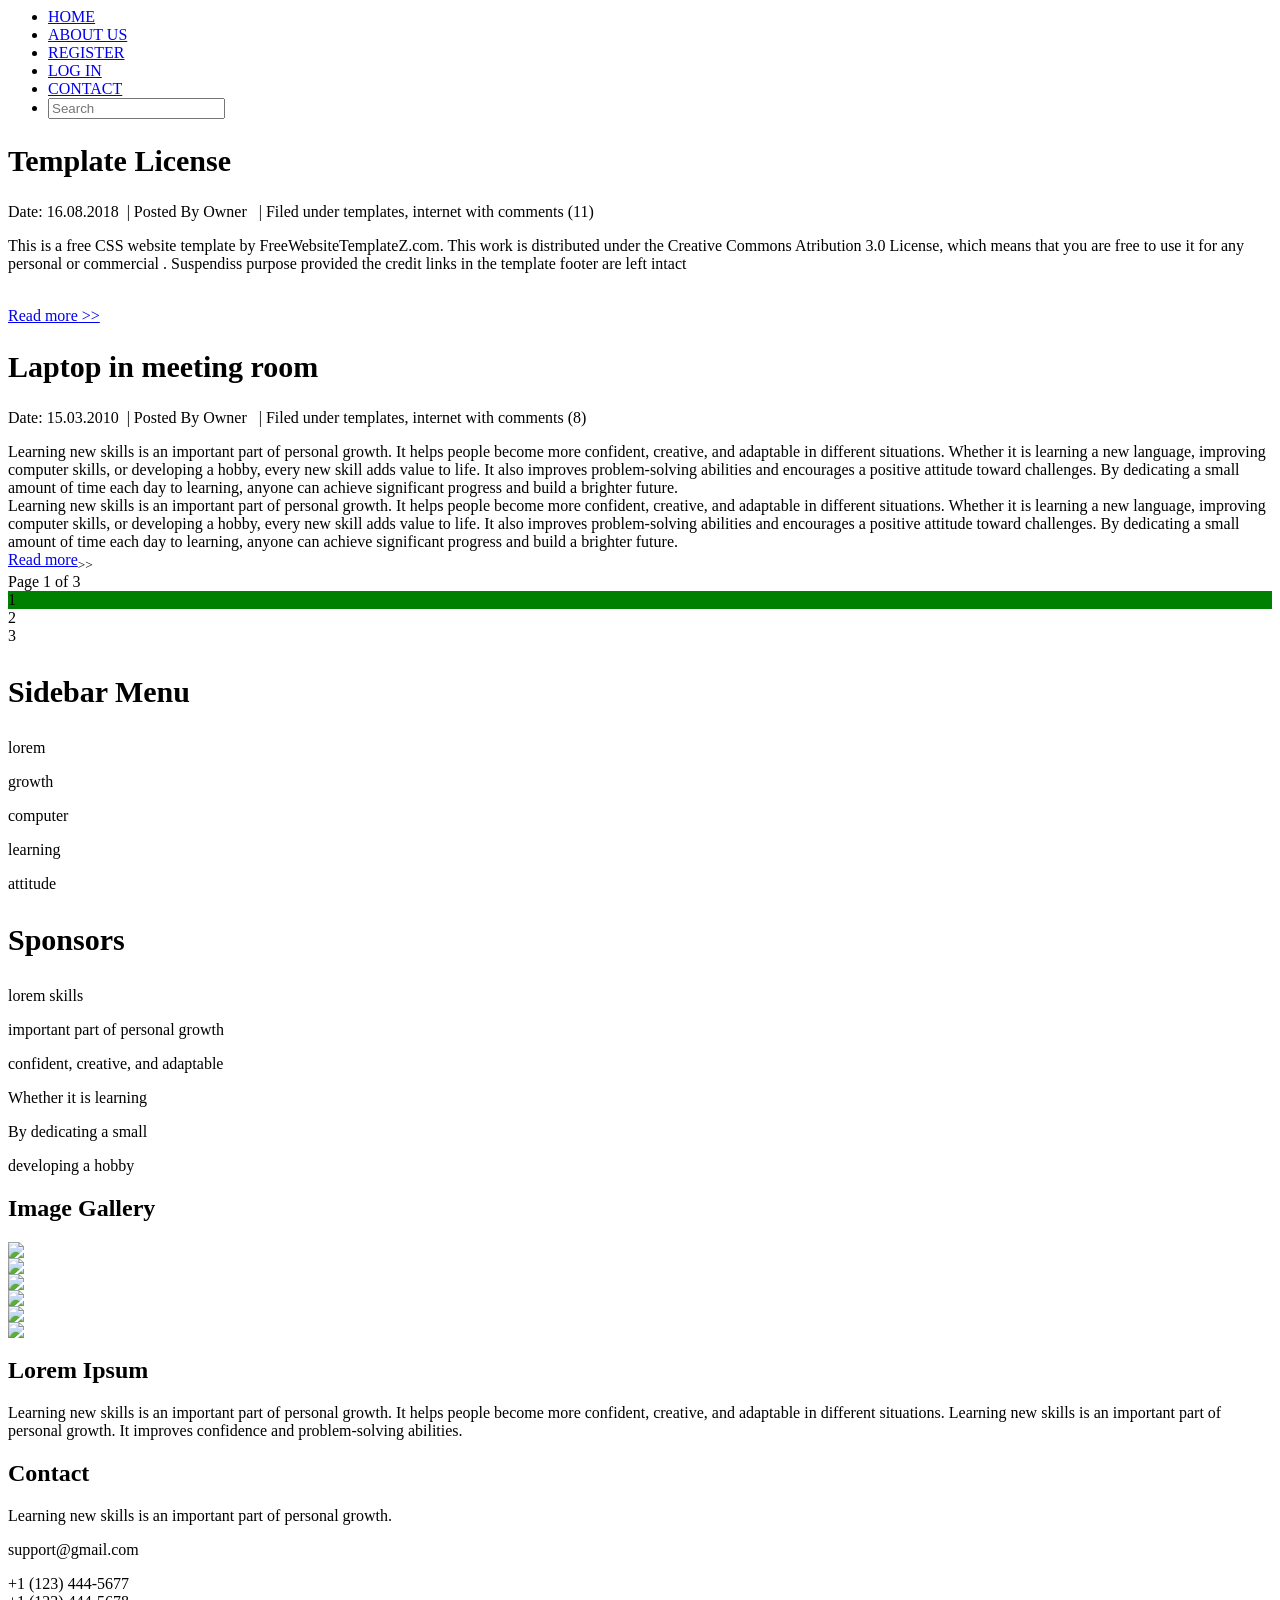
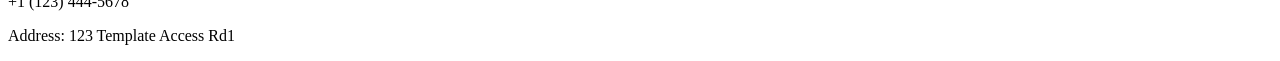
==== index.html @ c6895ab8 "Add files via upload" ====
<html>
<head>
<link href="css/style.CSS" rel="stylesheet"/>
</head>
<body>
	<div id="outer">
		<div id="nav">
			<ul>
				<li><a href="index.html">HOME</a></li>
				<li><a href="about.html">ABOUT US</a></li>
				<li><a href="register.html">REGISTER</a></li>
				<li><a href="login.html">LOG IN</a></li>
				<li><a href="contact.html">CONTACT</a></li>
<li><input type="text" placeholder="Search" id="search"></li>
</ul>
		</div>
		<div id="slider"></div>
		<div  id="papa">
			<div id="left">
				<div id="part1">
					<h2 style="font-size:30px; ">Template License</h2>
					<p>Date: <span class="style">16.08.2018</span> &nbsp| Posted By <span class="style">Owner</span> &nbsp | Filed under <span 								class="style">templates</span>, <span class="style">internet</span> 
								with comments <span class="style">(11)</span></p>
					<div id="img1"></div>
					<p>This is a free CSS website template by FreeWebsiteTemplateZ.com. This work is distributed under the Creative
 Commons Atribution 3.0 License, which means that you are free to use it for any personal or commercial
. Suspendiss purpose provided the credit links in the template footer are left intact</p>
					<br><a href="#">Read more >> </a>
				</div>
<div id="line"></div>
				<div id="part2">

						<h2  style="font-size:30px;">Laptop in meeting room</h2>
					<p>Date: <span class="style">15.03.2010</span> &nbsp| Posted By <span class="style">Owner</span> &nbsp | Filed under <span 								class="style">templates</span>, <span class="style">internet</span> 
								with comments <span class="style">(8)</span></p>
					<div class="para">Learning new skills is an important part of personal growth. It helps people become more confident, creative, and adaptable in different situations.<span class="style"> Whether it is learning a new language, improving computer skills, or developing a hobby, every new skill adds value to life.</span> It also improves problem-solving abilities and encourages a positive attitude toward challenges. By dedicating a small amount of time each day to learning, anyone can achieve significant progress and build a brighter future.</div>
					<div class="para">Learning new skills is an important part of personal growth. It helps people become more confident, creative, and adaptable in different situations. Whether it is learning a new language, improving computer skills, or developing a hobby, every new skill adds value to life. It also improves problem-solving abilities and encourages a positive attitude toward challenges. By dedicating a small amount of time each day to learning, anyone can achieve significant progress and build a brighter future.</div>	
					<a href="#">Read more</a><sub>>></sub>
		
				</div>
				<div id="line"></div>
				<div id="lastpart">
					<div id="pgleft">Page 1 of 3</div>
					<div id="pgright">
						<div class="baby" style="background-color:green;"> 1 </div><div class="baby"> 2 </div><div class="baby"> 3 </div>
					</div>
				</div>
			</div>
			

			<div id="right">
				<div class="right_one">
					<h3 style="font-size:30px;">Sidebar Menu</h3>
					<p>lorem</p>
					<p>growth</p>
					<p>computer</p>
					<p>learning</p>
					<p>attitude</p>
				</div>
				<div class="right_one">
					<h3 style="font-size:30px;">Sponsors</h3>
					<p>lorem skills</p>
					<p>important part of personal growth</p>
					<p>confident, creative, and adaptable</p>
					<p>Whether it is learning</p>
					<p>By dedicating a small </p>
					<p>developing a hobby</p>
				</div>
			</div>
		</div>
		<div id="footer">
    <div class="footer_one">
        <h2>Image Gallery</h2>
        <div class="gallery">
            <img src="images/img1.jpg">
        </div>
        <div class="gallery">
            <img src="images/img2.jpg">
        </div>
        <div class="gallery">
            <img src="images/img3.jpg">
        </div>
        <div class="gallery">
            <img src="images/img4.jpg">
        </div>
        <div class="gallery">
            <img src="images/img5.jpg">
        </div>
        <div class="gallery">
            <img src="images/img6.jpg">
        </div>
    </div>
    <div class="footer_one">
        <h2>Lorem Ipsum</h2>
        <p> Learning new skills is an important part of personal growth.
            <span class="style">
            It helps people become more confident, creative, and adaptable in different situations.
            </span> Learning new skills is an important part of personal growth. It improves confidence and problem-solving abilities.</p>
    </div>
    <div class="footer_one">
        <h2>Contact</h2>
        <p>Learning new skills is an important part of personal growth.</p>
        <p class="style">support@gmail.com</p>
        <p>+1 (123) 444-5677<br>
        +1 (123) 444-5678
        </p>
	<p>Address: 123 Template Access Rd1</p>
    </div>
</div>
	</div>
</body>
</html>
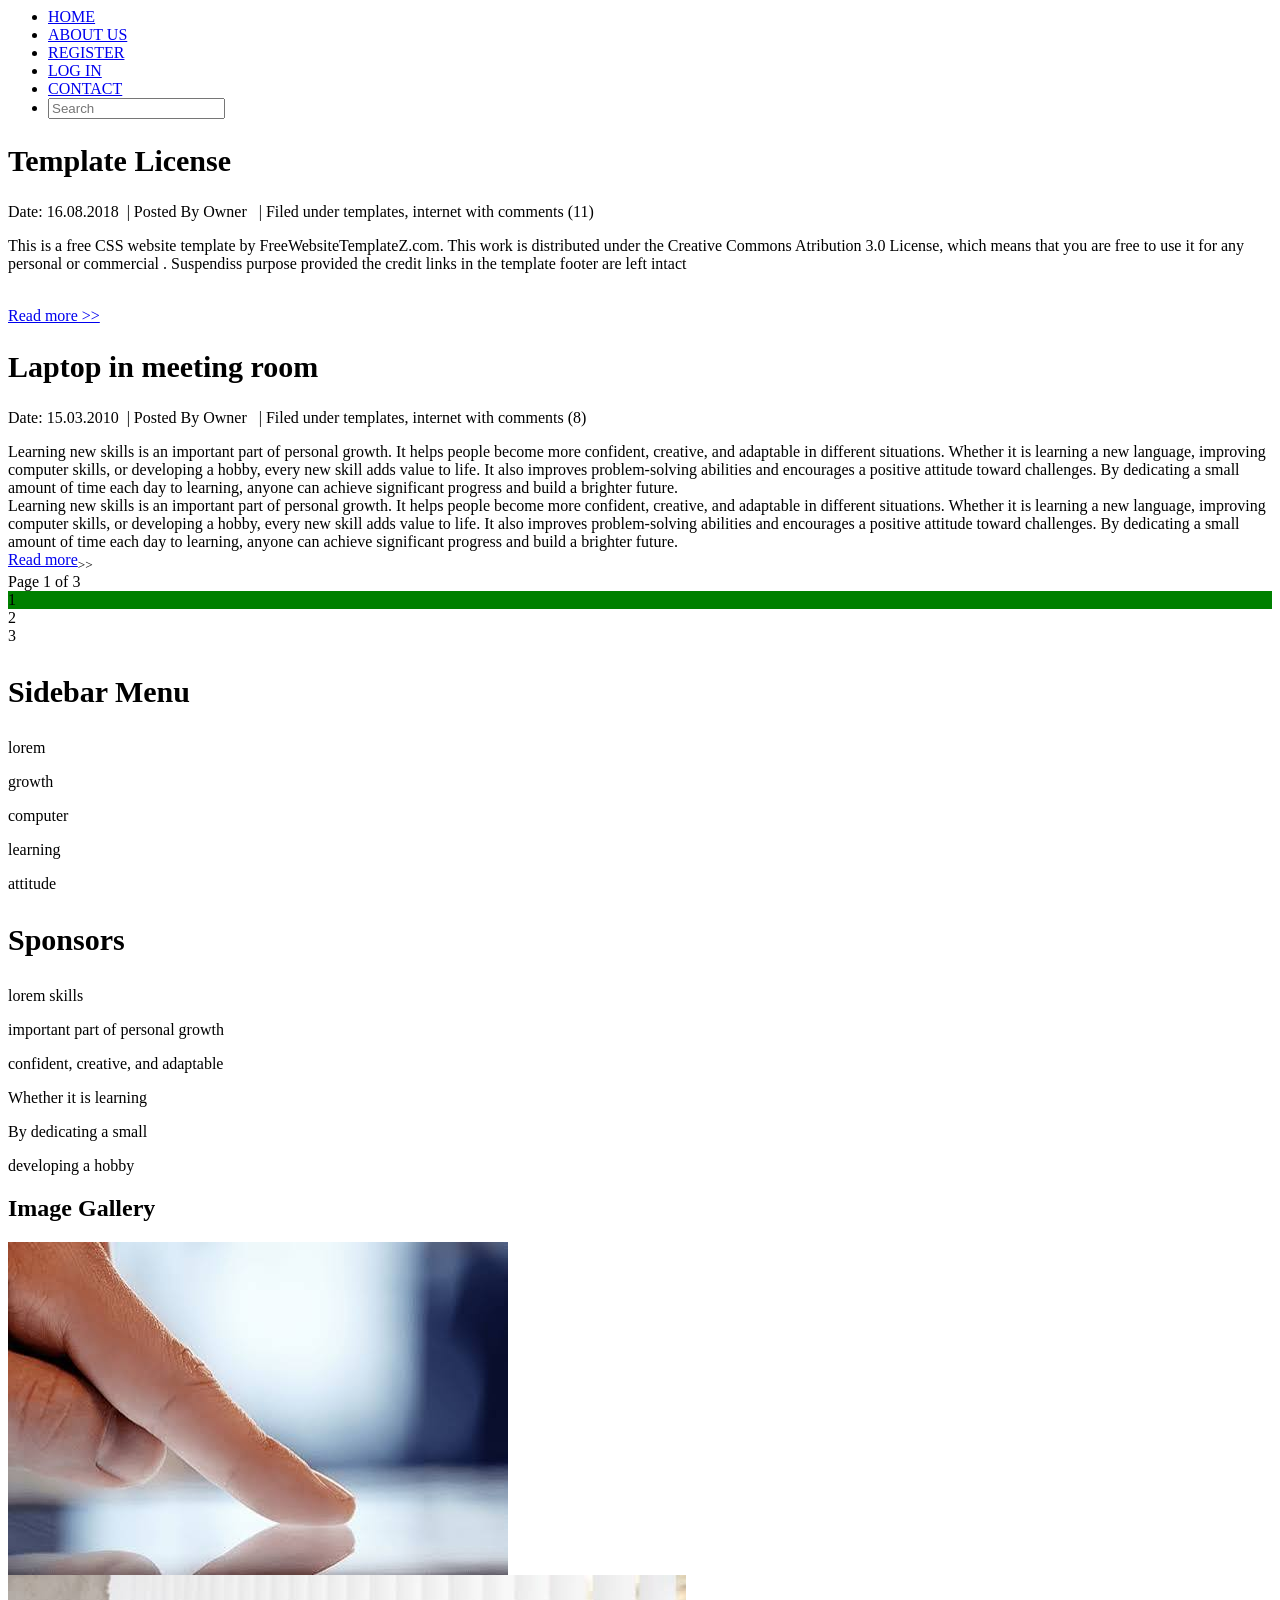
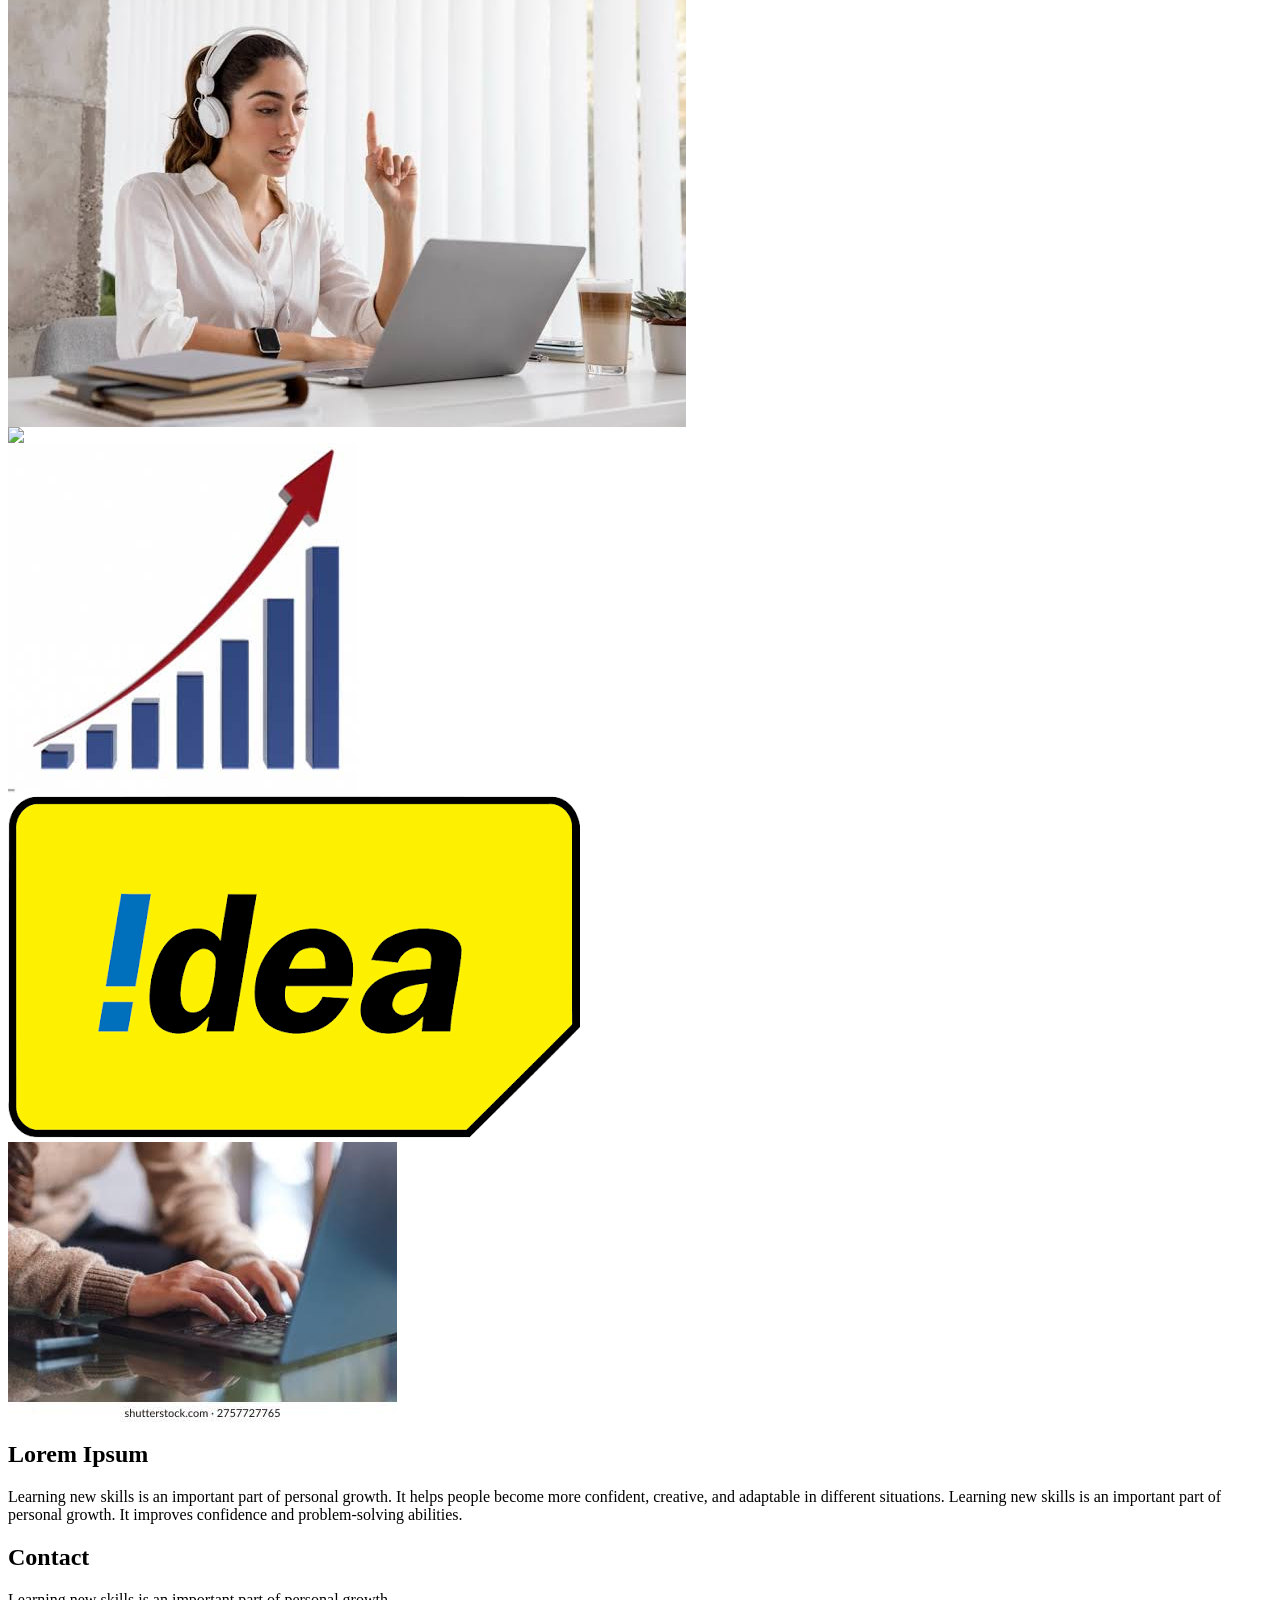
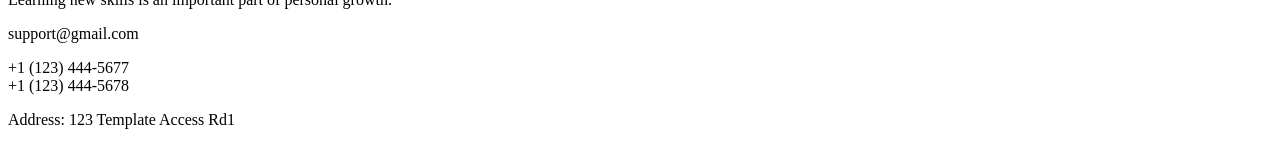
==== commit 1d22f0bf: "Update index.html" ====
--- a/index.html
+++ b/index.html
@@ -72,22 +72,22 @@
     <div class="footer_one">
         <h2>Image Gallery</h2>
         <div class="gallery">
-            <img src="images/img1.jpg">
+            <img src="img1.jpg">
         </div>
         <div class="gallery">
-            <img src="images/img2.jpg">
+            <img src="img2.jpg">
         </div>
         <div class="gallery">
-            <img src="images/img3.jpg">
+            <img src="img3.jpg">
         </div>
         <div class="gallery">
-            <img src="images/img4.jpg">
+            <img src="img4.jpg">
         </div>
         <div class="gallery">
-            <img src="images/img5.jpg">
+            <img src="img5.jpg">
         </div>
         <div class="gallery">
-            <img src="images/img6.jpg">
+            <img src="img6.jpg">
         </div>
     </div>
     <div class="footer_one">
@@ -109,4 +109,4 @@
 </div>
 	</div>
 </body>
-</html>+</html>
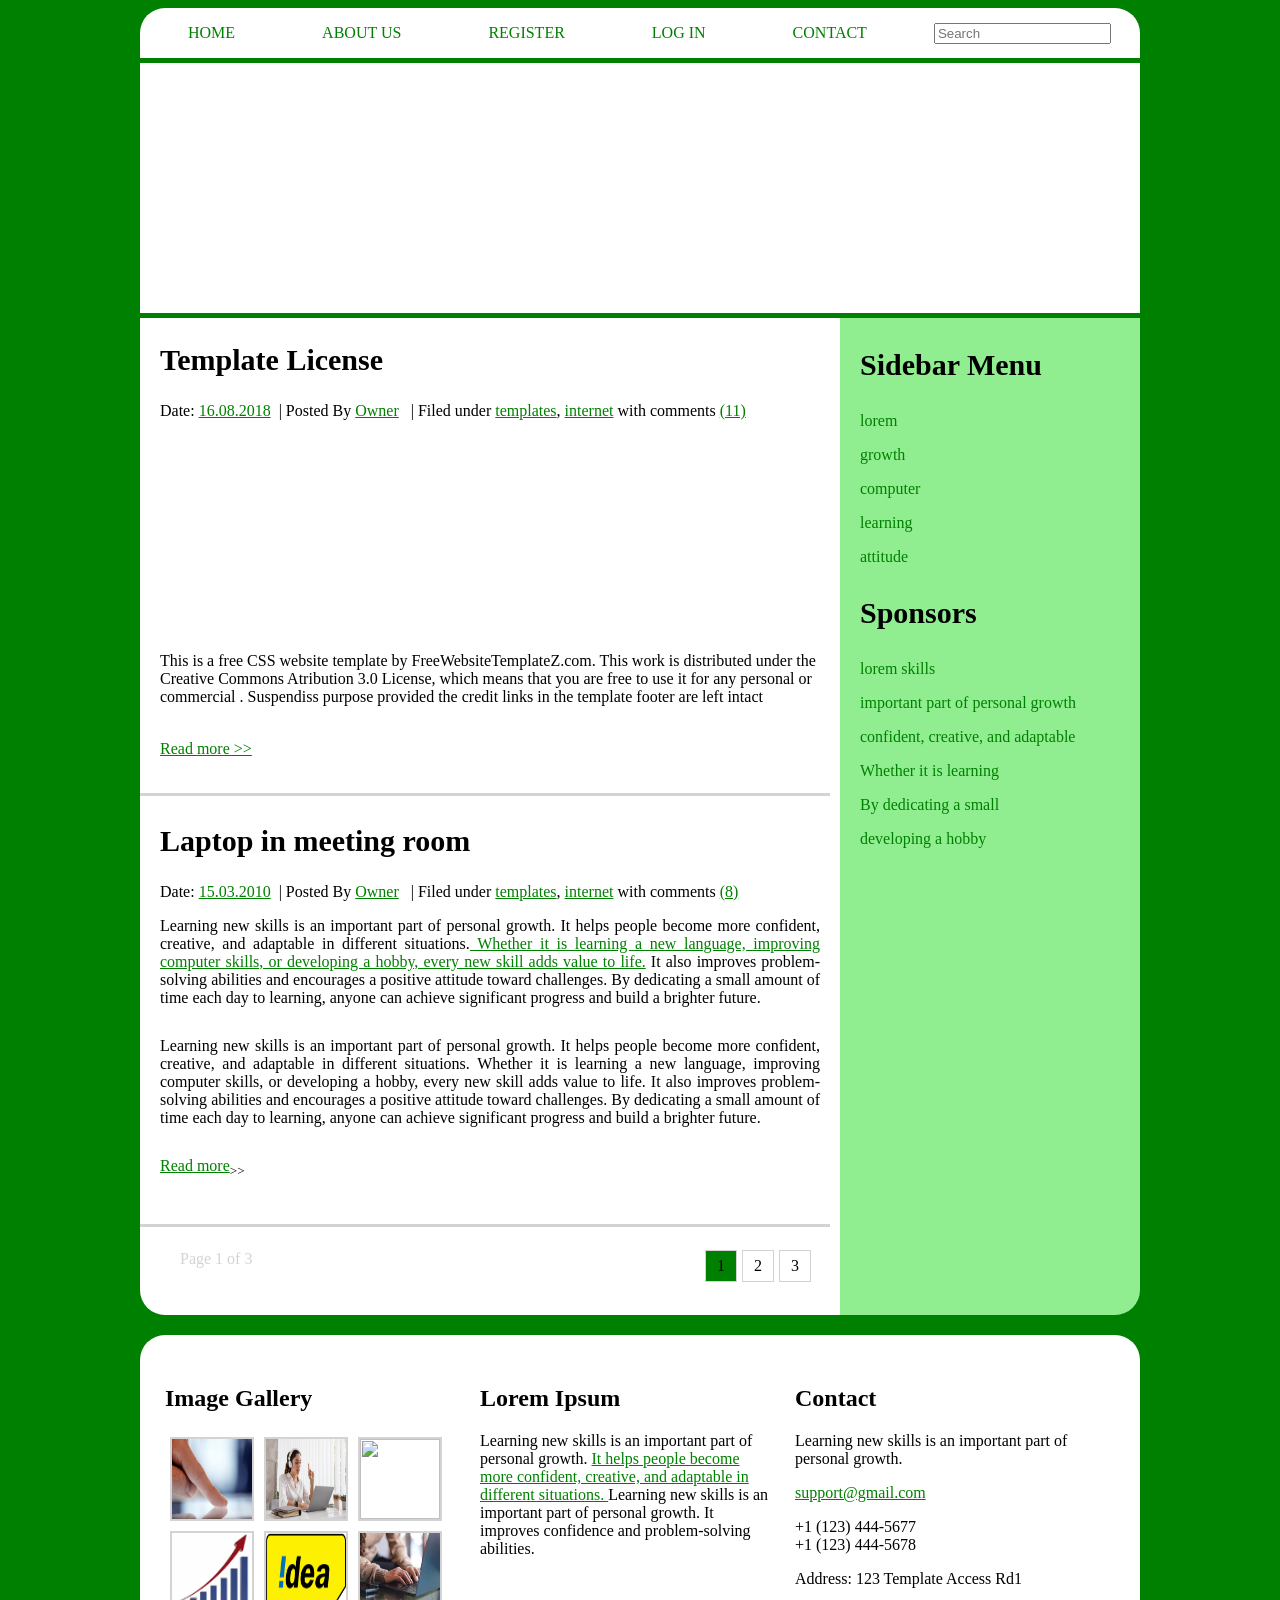
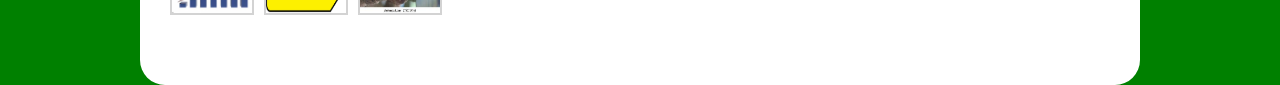
==== commit b6f008f2: "Update index.html" ====
--- a/index.html
+++ b/index.html
@@ -1,6 +1,6 @@
 <html>
 <head>
-<link href="css/style.CSS" rel="stylesheet"/>
+<link href="style.css" rel="stylesheet"/>
 </head>
 <body>
 	<div id="outer">
--- a/style.css
+++ b/style.css
@@ -0,0 +1,250 @@
+body{
+background-color:green;
+}
+
+#outer{
+height:1500px;
+width:1000px;
+//border:1px solid white;
+margin:0px auto;
+}
+
+#nav{
+height:50px;
+width:1000px;
+background-color:white;
+border-radius:25px 25px 0px 0px;
+}
+
+#slider{
+height:250px;
+width:1000px;
+background-color:white;
+margin-top:5px;
+background-image:url('../images/sofa.png');
+background-repeat:no-repeat;
+background-size:cover;
+}
+
+#papa{
+height:auto;
+width:1000px;
+//border:1px solid white;
+margin-top:5px;
+overflow: hidden;
+}
+
+#left{
+height:997px;
+width:700px;
+background-color:white;
+float:left;
+border-radius:0px 0px 0px 25px;
+}
+
+#right{
+height:997px;
+width:300px;
+background-color:lightgreen;
+float:left;
+border-radius:0px 0px  25px 0px;
+}
+
+#footer{
+height:350px;
+width:1000px;
+background-color:white;
+border-radius:25px;
+margin-top:20px;
+}
+
+.footer_one{
+height:280px;
+width:290px;
+float:left;
+margin-left:25px;
+margin-top:30px;
+}
+
+.gallery{
+height:80px;
+width:80px;
+border:2px solid lightgrey;
+float:left;
+margin:5px;
+}
+
+.gallery img{
+height:80px;
+width:80px;
+}
+
+#nav ul{
+list-style-type:none;
+padding:0px;
+margin:0px;
+}
+
+
+#nav ul li{
+display:inline-block;
+//border:1px solid;
+padding:15px;
+//padding-left:2px;
+//padding-right:30px;
+margin-left:13px;
+}
+
+
+#nav ul li:hover{
+background-color:lightgreen;
+color:white;
+}
+
+#nav ul li a{
+color:green;
+text-decoration:none;
+display: block;
+padding-left:20px;
+padding-right:20px;
+}
+
+#nav ul li a:hover{
+color:white;
+}
+
+#part1{
+height:450px;
+width:680px;
+
+//border:1px solid;
+//background-color:yellow;
+margin-left:20px;
+}
+
+#part2{
+height:400px;
+width:680px;
+
+//border:1px solid;
+//background-color:red;
+margin-left:20px;
+
+}
+
+#line{
+height:3px;
+width:690px;
+border-top:3px solid lightgrey;
+}
+#line1{
+height:3px;
+width:260px;
+border-top:3px solid lightgrey;
+}
+
+.para{
+height:120px;
+width:660px;
+text-align:justify;
+}
+
+.style{
+color:green;
+text-decoration:underline;
+}
+
+
+#img1{
+height:200px;
+width:650px;
+background-image:url('../images/GIP.jpg');
+background-repeat:no-repeat;
+background-size:cover;
+}
+#img2{
+height:200px;
+width:650px;
+background-image:url('../images/GIP2.jpg');
+background-repeat:no-repeat;
+background-size:cover;
+}
+#img3{
+height:200px;
+width:650px;
+background-image:url('../images/GIP3.jpg');
+background-repeat:no-repeat;
+background-size:cover;
+margin-top: -10px;
+}
+#img4{
+height:300px;
+width:650px;
+background-image:url('../images/GIP4.jpg');
+background-repeat:no-repeat;
+background-size:cover;
+margin-top: -90px;
+}
+#img5{
+height:200px;
+width:530px;
+background-image:url('../images/GIP5.jpg');
+background-repeat:no-repeat;
+background-size:cover;
+margin-top: -90px;
+background-position: center;
+margin-left: 65px;
+}
+#part1 a{
+color:green;
+}
+
+#part2 a{
+color:green;
+}
+
+#lastpart{
+height:142px;
+width:690px;
+margin-left:20px;
+//background-color:blue;
+}
+
+#pgleft{
+margin-top:20px;
+height:50px;
+width:100px;
+margin-left:20px;
+float:left;
+color:lightgrey;
+
+}
+
+#pgright{
+margin-top:20px;
+height:50px;
+width:150px;
+float:right;
+//background-color:violet;
+}
+.baby{
+height:30px;
+width:30px;
+float:left;
+border:1px solid lightgrey;
+margin-left: 5px;
+text-align: center;
+line-height: 30px;
+}
+
+.right_one{
+width:280px;
+//background-color:red;
+margin-left:20px;
+
+}
+
+.right_one p{
+
+color:green;
+}
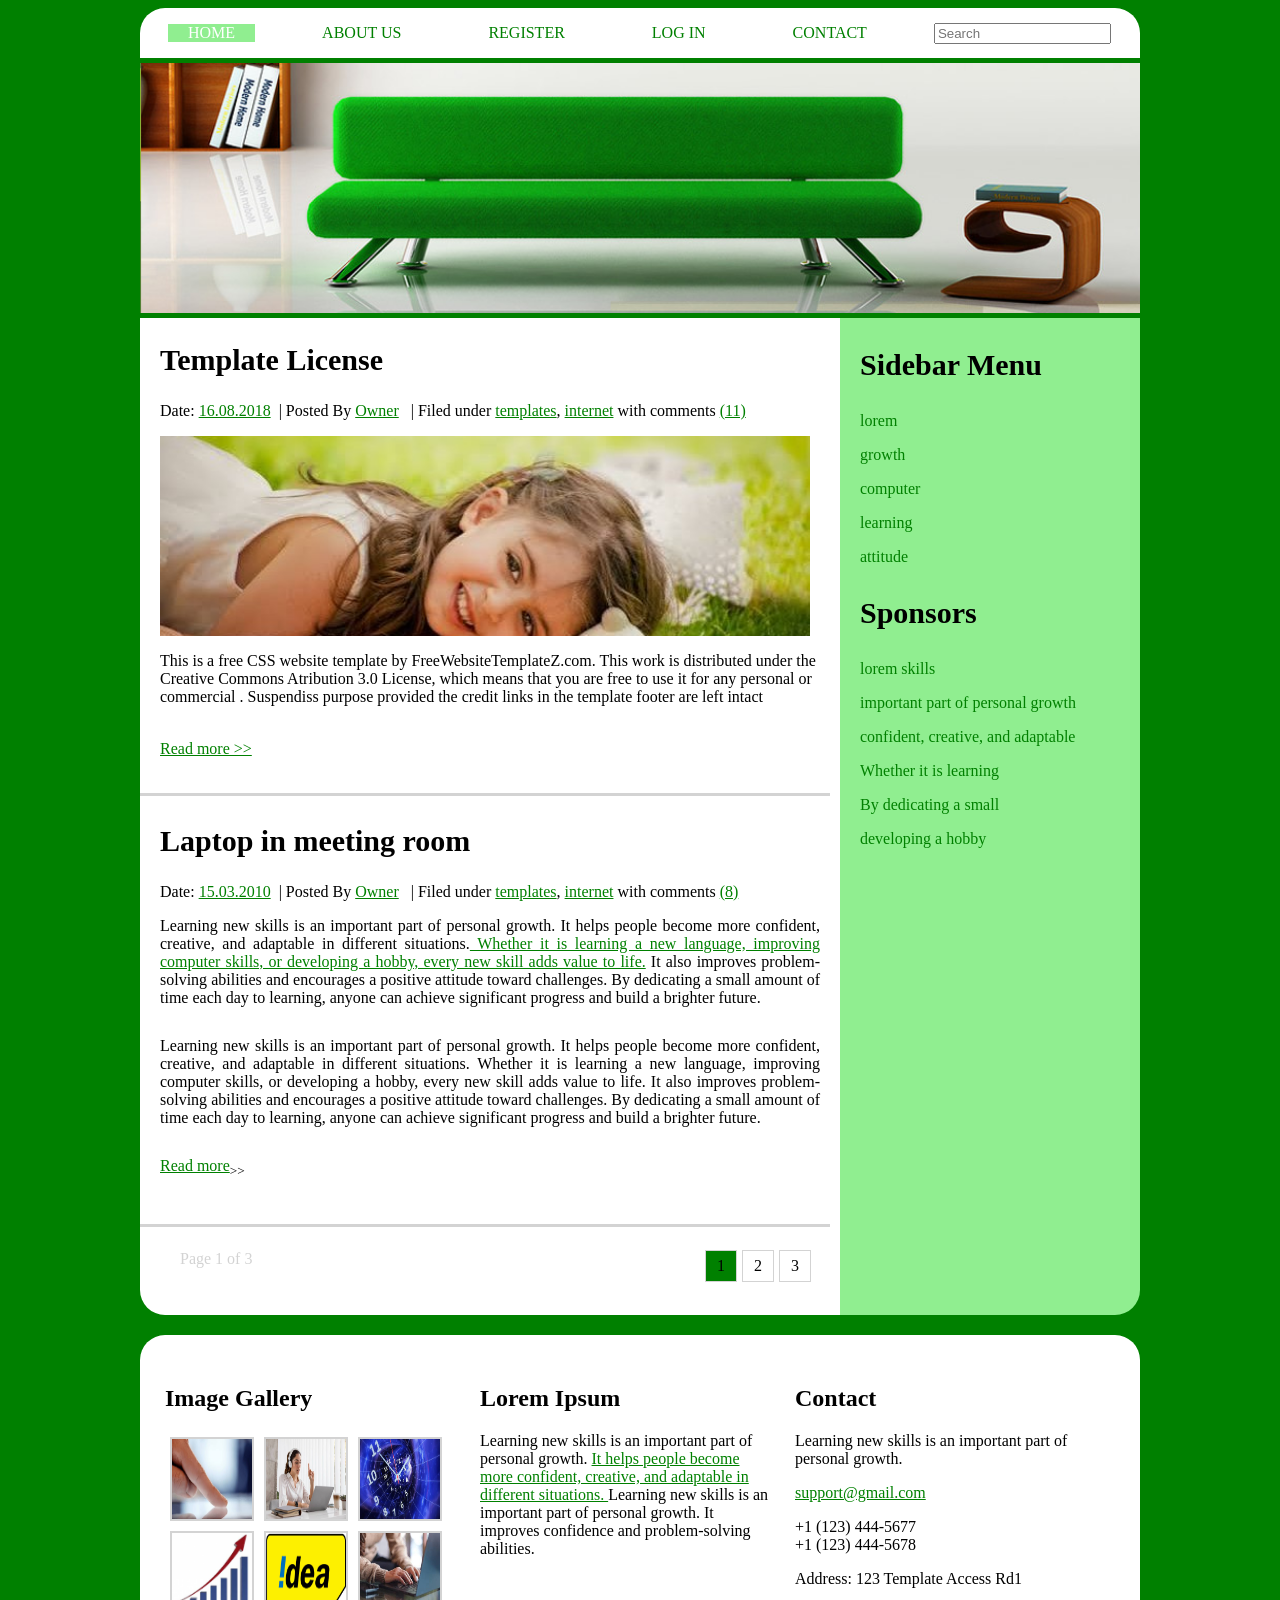
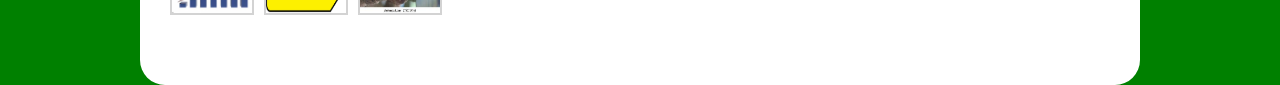
==== commit 5552b14c: "Update index.html" ====
--- a/index.html
+++ b/index.html
@@ -2,6 +2,7 @@
 <head>
 <link href="style.css" rel="stylesheet"/>
 </head>
+	<script src="script.js"></script>
 <body>
 	<div id="outer">
 		<div id="nav">
--- a/style.css
+++ b/style.css
@@ -21,7 +21,7 @@
 width:1000px;
 background-color:white;
 margin-top:5px;
-background-image:url('../images/sofa.png');
+background-image:url('sofa.png');
 background-repeat:no-repeat;
 background-size:cover;
 }
@@ -158,21 +158,21 @@
 #img1{
 height:200px;
 width:650px;
-background-image:url('../images/GIP.jpg');
+background-image:url('GIP.jpg');
 background-repeat:no-repeat;
 background-size:cover;
 }
 #img2{
 height:200px;
 width:650px;
-background-image:url('../images/GIP2.jpg');
+background-image:url('GIP2.jpg');
 background-repeat:no-repeat;
 background-size:cover;
 }
 #img3{
 height:200px;
 width:650px;
-background-image:url('../images/GIP3.jpg');
+background-image:url('GIP3.jpg');
 background-repeat:no-repeat;
 background-size:cover;
 margin-top: -10px;
@@ -180,7 +180,7 @@
 #img4{
 height:300px;
 width:650px;
-background-image:url('../images/GIP4.jpg');
+background-image:url('GIP4.jpg');
 background-repeat:no-repeat;
 background-size:cover;
 margin-top: -90px;
@@ -188,7 +188,7 @@
 #img5{
 height:200px;
 width:530px;
-background-image:url('../images/GIP5.jpg');
+background-image:url('GIP5.jpg');
 background-repeat:no-repeat;
 background-size:cover;
 margin-top: -90px;
@@ -217,7 +217,6 @@
 margin-left:20px;
 float:left;
 color:lightgrey;
-
 }
 
 #pgright{
@@ -247,4 +246,4 @@
 .right_one p{
 
 color:green;
-}+}
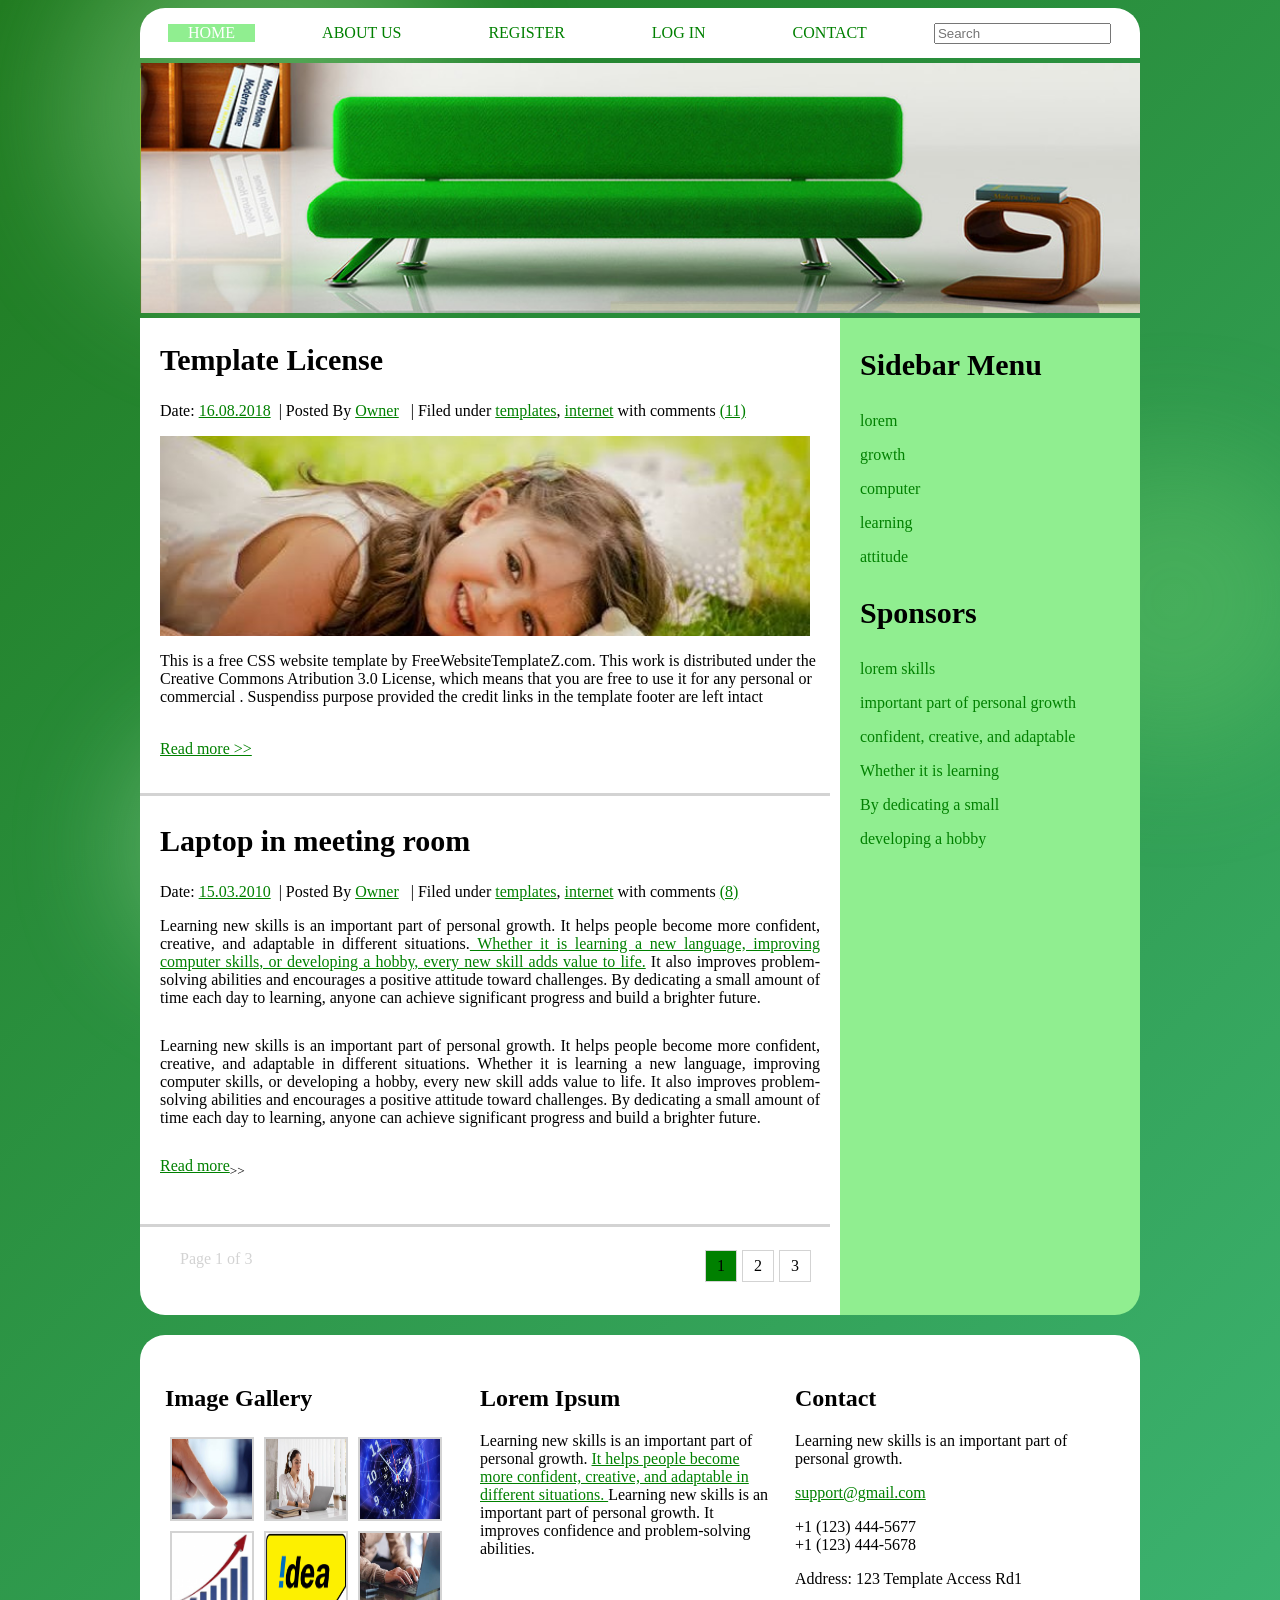
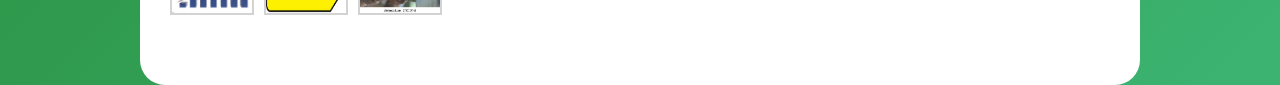
==== commit 584b9c51: "Update index.html" ====
--- a/index.html
+++ b/index.html
@@ -2,7 +2,7 @@
 <head>
 <link href="style.css" rel="stylesheet"/>
 </head>
-	<script src="script.js"></script>
+
 <body>
 	<div id="outer">
 		<div id="nav">
@@ -30,7 +30,6 @@
 				</div>
 <div id="line"></div>
 				<div id="part2">
-
 						<h2  style="font-size:30px;">Laptop in meeting room</h2>
 					<p>Date: <span class="style">15.03.2010</span> &nbsp| Posted By <span class="style">Owner</span> &nbsp | Filed under <span 								class="style">templates</span>, <span class="style">internet</span> 
 								with comments <span class="style">(8)</span></p>
@@ -109,5 +108,6 @@
     </div>
 </div>
 	</div>
+<script src="script.js"></script>
 </body>
 </html>
--- a/style.css
+++ b/style.css
@@ -242,8 +242,6 @@
 margin-left:20px;
 
 }
-
 .right_one p{
-
-color:green;
-}
+color:green;
+}
